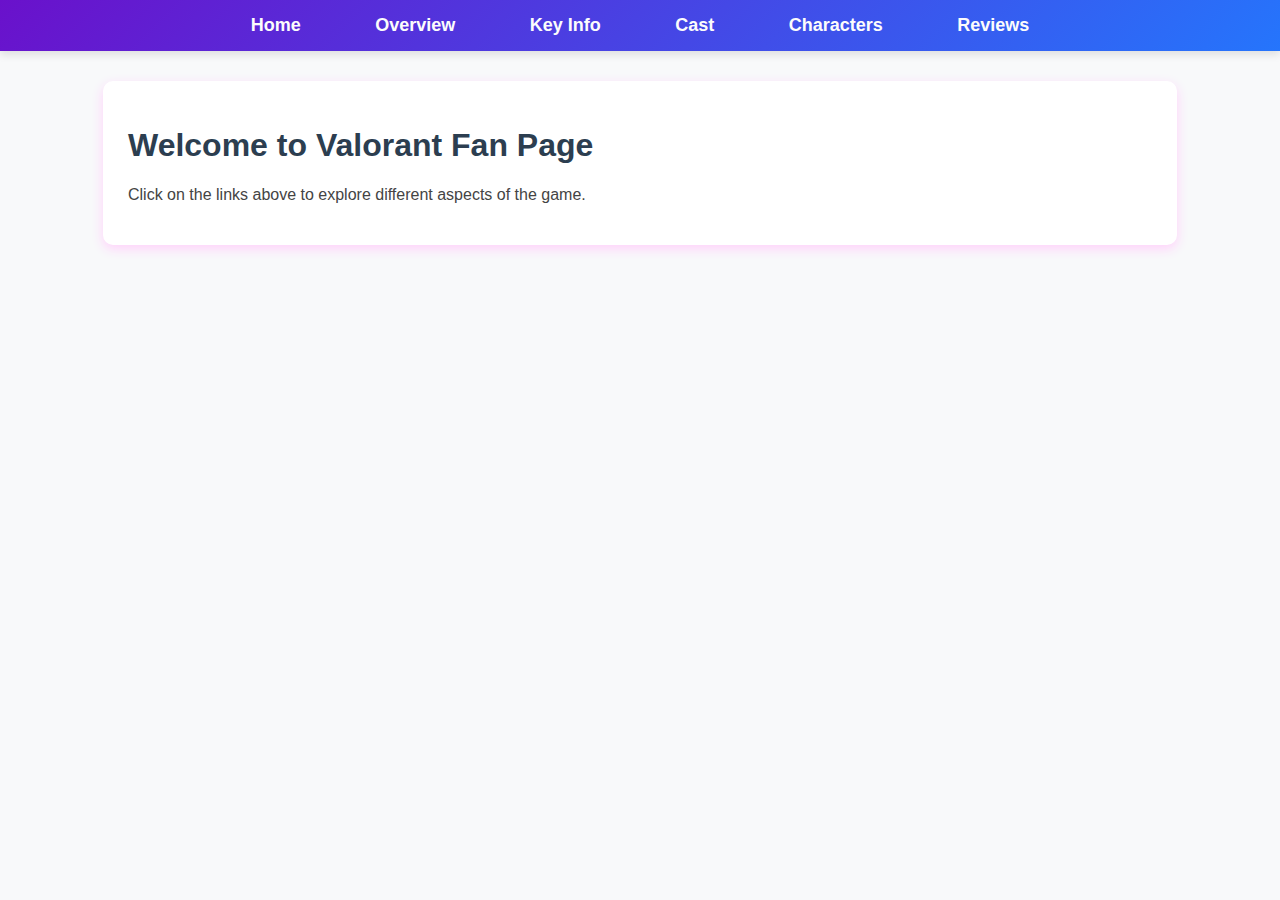
==== Chapter-2-Links and navigation/Codes/index.html @ c5a810f9 "changing of folder" ====
<!DOCTYPE html>
<html lang="en">
<head>
    <meta charset="UTF-8">
    <meta name="viewport" content="width=device-width, initial-scale=1.0">
    <title>Valorant - Home</title>
    <link rel="stylesheet" href="styles.css">
</head>
<body>
    <nav>
        <ul>
            <li><a href="index.html">Home</a></li>
            <li><a href="pages/overview.html">Overview</a></li>
            <li><a href="pages/key-info.html">Key Info</a></li>
            <li><a href="pages/cast.html">Cast</a></li>
            <li><a href="pages/characters.html">Characters</a></li>
            <li><a href="pages/reviews.html">Reviews</a></li>
        </ul>
    </nav>
    <section>
        <h1>Welcome to Valorant Fan Page</h1>
        <p>Click on the links above to explore different aspects of the game.</p>
    </section>
</body>
</html>
---- Chapter-2-Links and navigation/Codes/styles.css ----
/* General Styles */
body {
    font-family: 'Poppins', sans-serif;
    margin: 0;
    padding: 0;
    background-color: #f8f9fa;
    color: #444;
}

/* Navigation Bar */
nav {
    background: linear-gradient(135deg, #6a11cb, #2575fc);
    padding: 15px 0;
    text-align: center;
    box-shadow: 0 4px 8px rgba(0, 0, 0, 0.1);
    position: sticky;
    top: 0;
    width: 100%;
    z-index: 1000;
}

nav ul {
    list-style: none;
    padding: 0;
    margin: 0;
}

nav ul li {
    display: inline;
    margin: 0 20px;
}   

nav ul li a {
    color: rgb(252, 252, 252);
    text-decoration: none;
    font-weight: 600;
    font-size: 18px;
    padding: 10px 15px;
    transition: 0.3s;
    border-radius: 5px;
}

nav ul li a:hover {
    background-color: rgb(238, 136, 237);
    transform: scale(1.1);
}

/* Sections */
section {
    padding: 25px;
    margin: 30px auto;
    width: 80%;
    background-color: white;
    border-radius: 10px;
    box-shadow: 0 4px 12px rgb(255, 209, 251);
    transition: 0.3s;
}

section:hover {
    transform: scale(1.02);
}

h1, h2 {
    color: #2c3e50;
    font-weight: bold;
}

/* Buttons */
.button {
    display: inline-block;
    padding: 12px 25px;
    margin: 20px 10px;
    background: linear-gradient(135deg, #ff7eb3, #ff758c);
    color: white;
    text-decoration: none;
    border-radius: 6px;
    font-weight: bold;
    font-size: 16px;
    transition: 0.3s;
}

.button:hover {
    background: linear-gradient(135deg, #ff758c, #ff7eb3);
    transform: scale(1.1);
    box-shadow: 0 4px 12px rgba(0, 0, 0, 0.2);
}
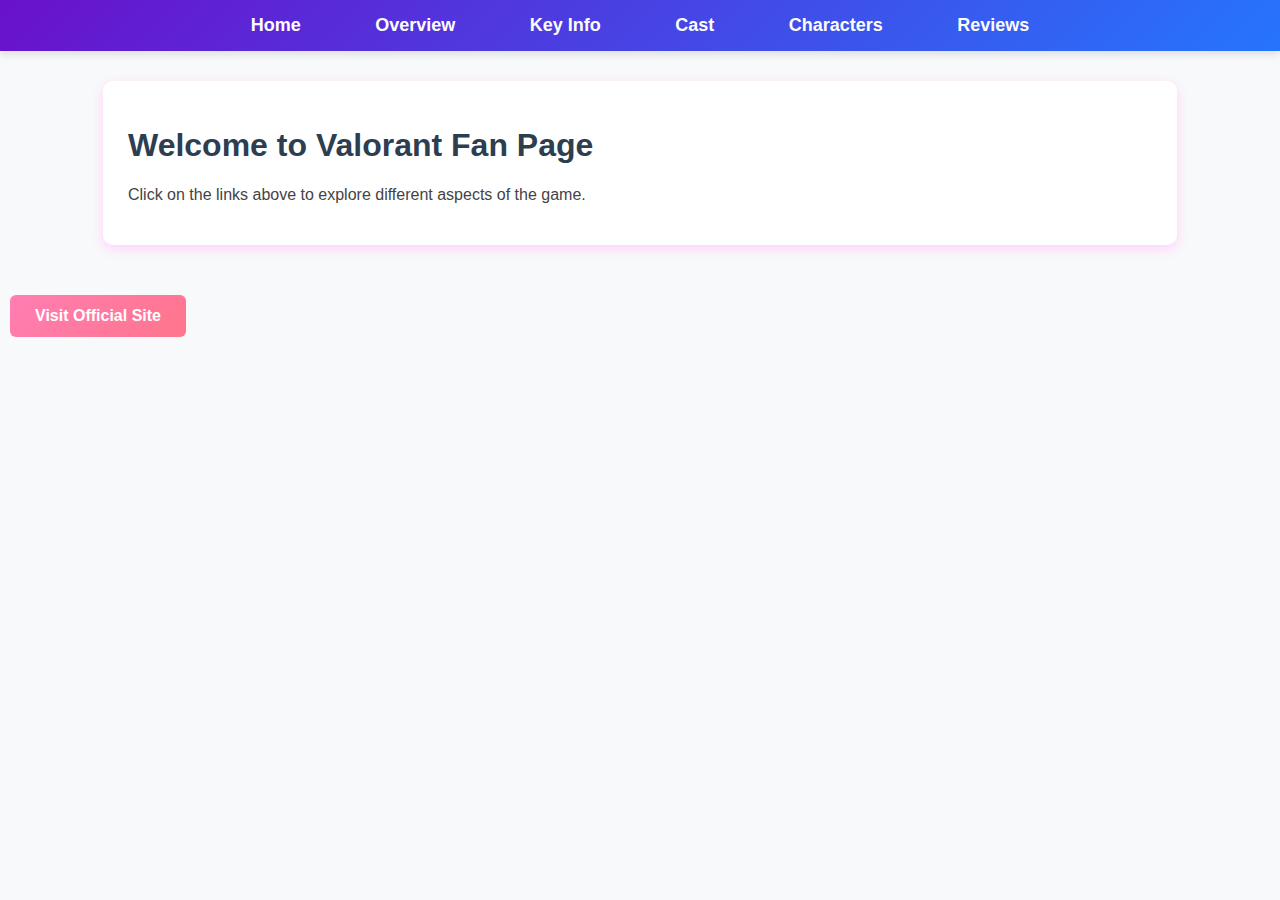
==== commit fbab510b: "started with chap 3 and 4 made some little changes to chap 1 and 2" ====
--- a/Chapter-2-Links and navigation/Codes/index.html
+++ b/Chapter-2-Links and navigation/Codes/index.html
@@ -21,6 +21,10 @@
         <h1>Welcome to Valorant Fan Page</h1>
         <p>Click on the links above to explore different aspects of the game.</p>
     </section>
+    
+    <a href="https://playvalorant.com/en-us/?utm_medium=card2%2Bplayvalorant.com&utm_source=riotbar" target="_blank" class="button">Visit Official Site</a>
+
+
 </body>
 </html>
 
